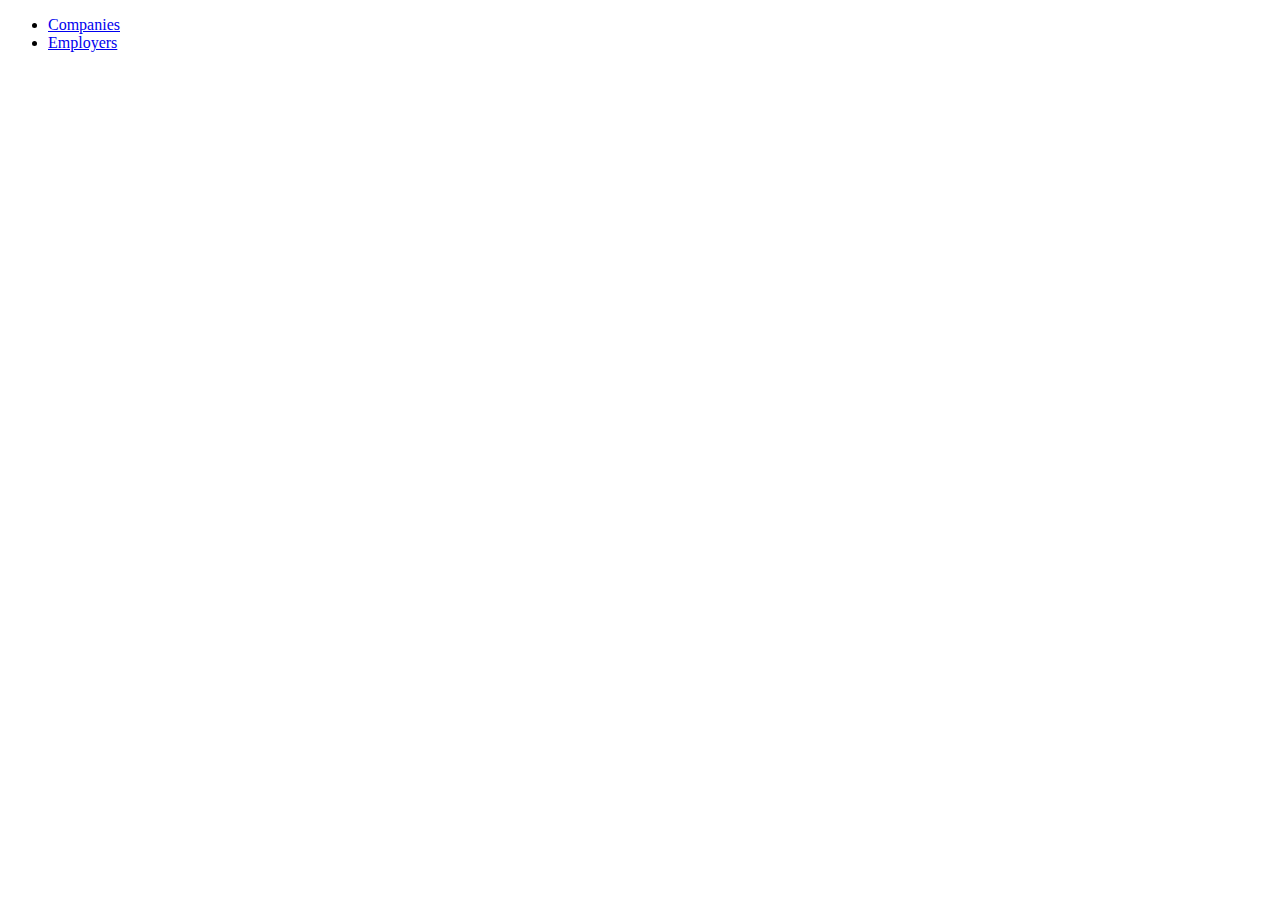
==== src/main/resources/templates/index.html @ 05e3e9cc "Initial commit" ====
<!DOCTYPE html>
<html lang="en">
<head>
    <meta charset="UTF-8">
    <title>Home</title>
    <link rel="stylesheet" type="text/css" href="css/style.css">
</head>
<body>

<ul class="list">
    <li><a  href="/companies">Companies</a></li>
    <li><a href="/employers" >Employers</a></li>
</ul>
</body>
</html>
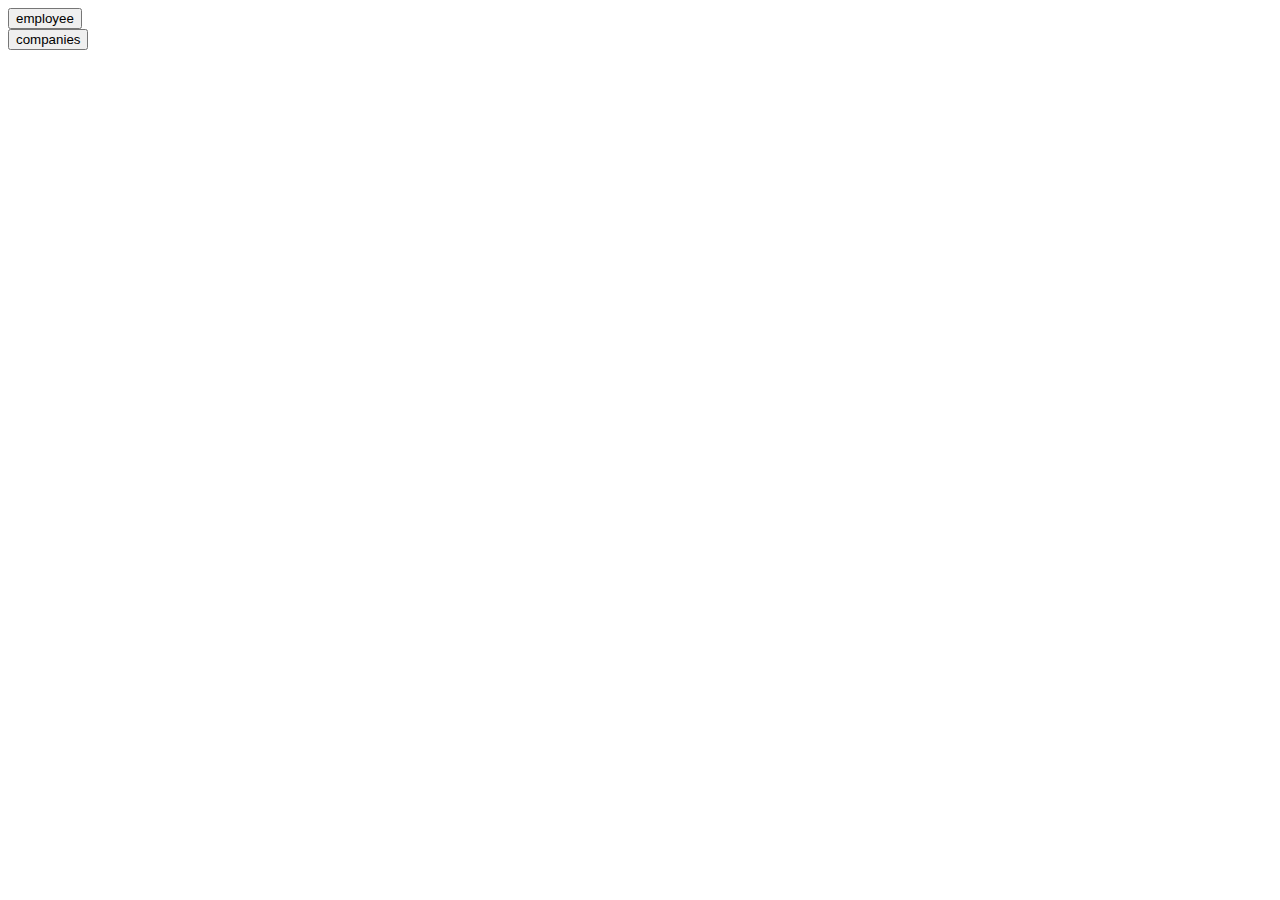
==== commit 4d83c3e5: "add spring security and services" ====
--- a/src/main/resources/templates/index.html
+++ b/src/main/resources/templates/index.html
@@ -2,14 +2,15 @@
 <html lang="en">
 <head>
     <meta charset="UTF-8">
-    <title>Home</title>
+    <title>Title</title>
     <link rel="stylesheet" type="text/css" href="css/style.css">
 </head>
 <body>
+<div style="align-items: center">
+    <a href="/employeesAll"> <button type="button">employee</button> </a><br>
+    <a href="/companies"> <button type="button">companies</button> </a><br>
+</div>
 
-<ul class="list">
-    <li><a  href="/companies">Companies</a></li>
-    <li><a href="/employers" >Employers</a></li>
-</ul>
+
 </body>
 </html>